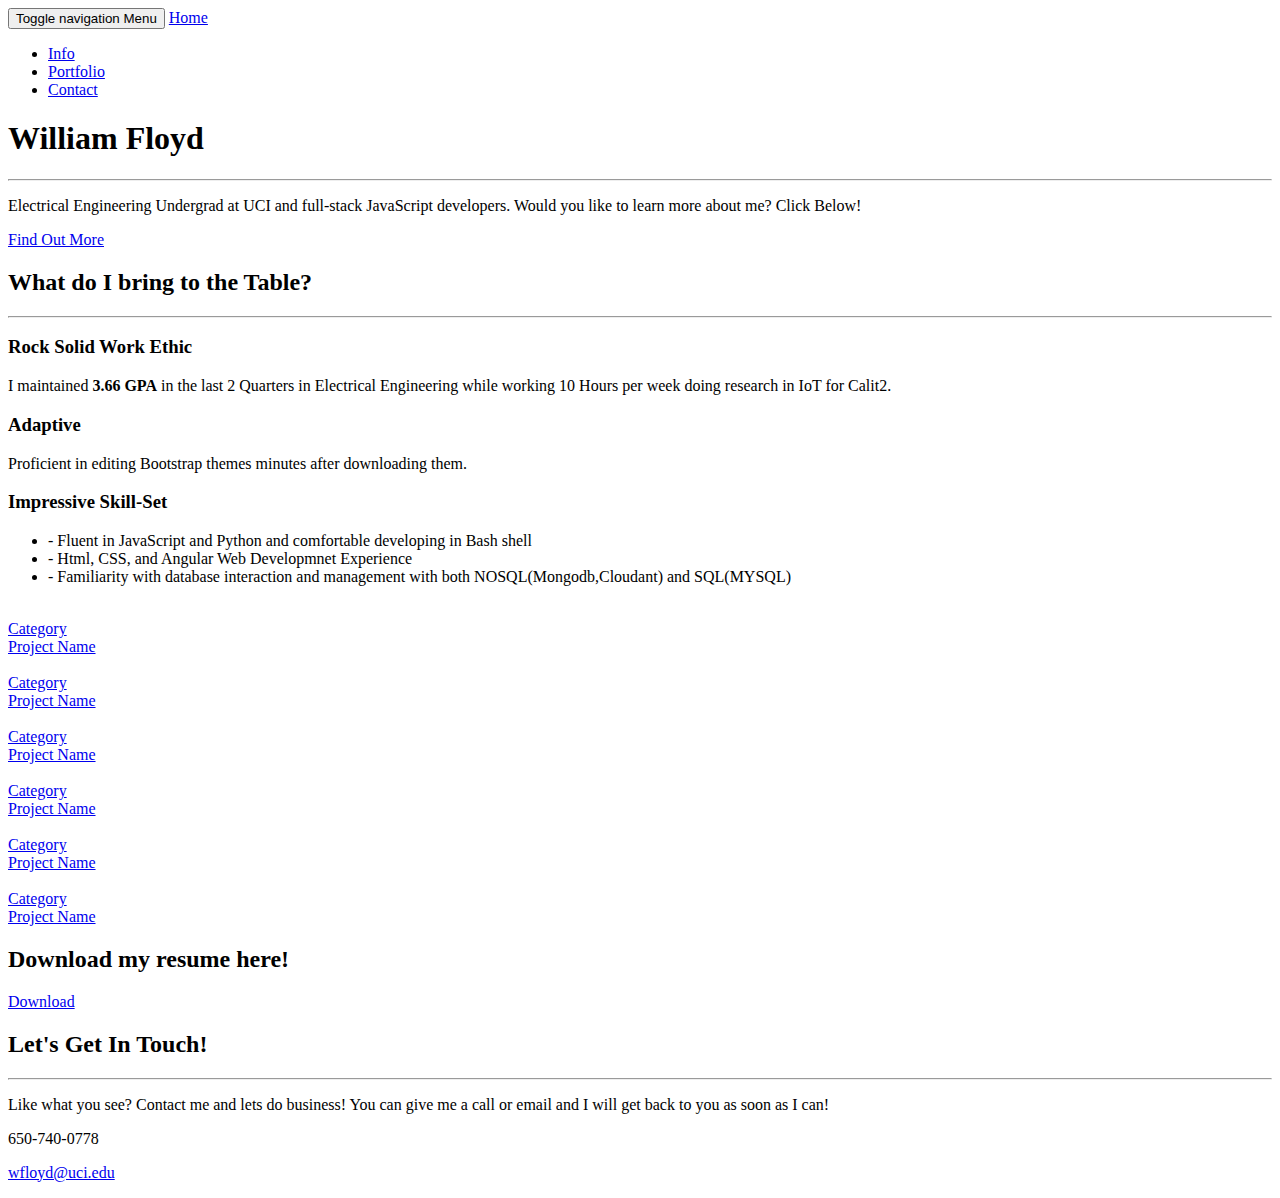
==== index.html @ 5e1b4666 "lots of changes. more personal. like half way" ====
<!DOCTYPE html>
<html lang="en">

<head>

    <meta charset="utf-8">
    <meta http-equiv="X-UA-Compatible" content="IE=edge">
    <meta name="viewport" content="width=device-width, initial-scale=1">
    <meta name="description" content="">
    <meta name="author" content="">

    <title>William Floyd Home page</title>

    <!-- Bootstrap Core CSS -->
    <link href="vendor/bootstrap/css/bootstrap.min.css" rel="stylesheet">
    <link rel="icon" type="image/x-icon" href="favicon.ico">

    <!-- Custom Fonts -->
    <link href="vendor/font-awesome/css/font-awesome.min.css" rel="stylesheet" type="text/css">
    <link href='https://fonts.googleapis.com/css?family=Open+Sans:300italic,400italic,600italic,700italic,800italic,400,300,600,700,800' rel='stylesheet' type='text/css'>
    <link href='https://fonts.googleapis.com/css?family=Merriweather:400,300,300italic,400italic,700,700italic,900,900italic' rel='stylesheet' type='text/css'>

    <!-- Plugin CSS -->
    <link href="vendor/magnific-popup/magnific-popup.css" rel="stylesheet">

    <!-- Theme CSS -->
    <link href="css/creative.min.css" rel="stylesheet">

    <!-- HTML5 Shim and Respond.js IE8 support of HTML5 elements and media queries -->
    <!-- WARNING: Respond.js doesn't work if you view the page via file:// -->
    <!--[if lt IE 9]>
        <script src="https://oss.maxcdn.com/libs/html5shiv/3.7.0/html5shiv.js"></script>
        <script src="https://oss.maxcdn.com/libs/respond.js/1.4.2/respond.min.js"></script>
    <![endif]-->

</head>

<body id="page-top">

    <nav id="mainNav" class="navbar navbar-default navbar-fixed-top">
        <div class="container-fluid">
            <!-- Brand and toggle get grouped for better mobile display -->
            <div class="navbar-header">
                <button type="button" class="navbar-toggle collapsed" data-toggle="collapse" data-target="#bs-example-navbar-collapse-1">
                    <span class="sr-only">Toggle navigation</span> Menu <i class="fa fa-bars"></i>
                </button>
                <a class="navbar-brand page-scroll" href="#page-top">Home</a>
            </div>

            <!-- Collect the nav links, forms, and other content for toggling -->
            <div class="collapse navbar-collapse" id="bs-example-navbar-collapse-1">
                <ul class="nav navbar-nav navbar-right">
                    <li>
                        <a class="page-scroll" href="#info">Info</a>
                    </li>
                    <li>
                        <a class="page-scroll" href="#portfolio">Portfolio</a>
                    </li>
                    <li>
                        <a class="page-scroll" href="#contact">Contact</a>
                    </li>
                </ul>
            </div>
            <!-- /.navbar-collapse -->
        </div>
        <!-- /.container-fluid -->
    </nav>

    <header>
        <div class="header-content">
            <div class="header-content-inner">
                <h1 id="homeHeading">William Floyd</h1>
                <hr>
                <p>Electrical Engineering Undergrad at UCI and full-stack JavaScript developers. Would you like to learn more about me? Click Below!</p>
                <a href="#info" class="btn btn-primary btn-xl page-scroll">Find Out More</a>
            </div>
        </div>
    </header>
<!--
    <section class="bg-primary" id="about">
        <div class="container">
            <div class="row">
                <div class="col-lg-8 col-lg-offset-2 text-center">
                    <h2 class="section-heading">I have what you need!</h2>
                    <hr class="light">
                    <p class="text-faded">Full Stack SavaScript devevolper, quick learner, self starter, with a strong Electrical Engineering background. </p>
                    <a href="#services" class="page-scroll btn btn-default btn-xl sr-button">Interested?</a>
                </div>
            </div>
        </div>
    </section>
-->
    <section id="info">
        <div class="container">
            <div class="row">
                <div class="col-lg-12 text-center">
                    <h2 class="section-heading">What do I bring to the Table?</h2>
                    <hr class="primary">
                </div>
            </div>
        </div>

        <div class="container">
            <div class="row">
                <div class="col-lg-4 col-md-6 text-center">
                    <div class="service-box">
                        <i class="fa fa-4x fa-diamond text-primary sr-icons"></i>
                        <h3>Rock Solid Work Ethic</h3>
                        <p class="text-muted">I maintained <b>3.66 GPA</b> in the last 2 Quarters in Electrical Engineering while working 10 Hours per week doing research in IoT for Calit2.</p>
                    </div>
                </div>
                <!--
                <div class="col-lg-3 col-md-6 text-center">
                    <div class="service-box">
                        <i class="fa fa-4x fa-paper-plane text-primary sr-icons"></i>
                        <h3></h3>
                        <p class="text-muted">You can use this theme as is, or you can make changes!</p>
                    </div>
                </div>
              -->
                <div class="col-lg-4 col-md-6 text-center">
                    <div class="service-box">
                        <i class="fa fa-4x fa-fire text-primary sr-icons"></i>
                        <h3>Adaptive</h3>
                        <p class="text-muted">Proficient in editing Bootstrap themes minutes after downloading them.</p>
                    </div>
                </div>
                <div class="col-lg-4 col-md-6 text-center">
                    <div class="service-box">
                        <i class="fa fa-4x fa-tasks text-primary sr-icons"></i>
                        <h3>Impressive Skill-Set</h3>
                        <ul class='list-unstyled'>
                          <li class="text-muted">- Fluent in JavaScript and Python and comfortable developing in Bash shell</li>
                          <li class="text-muted">- Html, CSS, and Angular Web Developmnet Experience</li>
                          <!-- <li class="text-muted">- experience with Embedded Design on PYNQ-Z1 with programmable logic circuits</li> -->
                        <li class="text-muted">- Familiarity with database interaction and management with both NOSQL(Mongodb,Cloudant) and SQL(MYSQL)</li>
                        <!--  <li class="text-muted">- Experience with PaaS platforms including IBM's Bluemix, and Google's Firebase</li> -->

                        </ul>
                    </div>
                </div>
            </div>
        </div>

    </section>

    <section class="no-padding" id="portfolio">
        <div class="container-fluid">
            <div class="row no-gutter popup-gallery">
                <div class="col-lg-4 col-sm-6">
                    <a href="img/portfolio/fullsize/1.jpg" class="portfolio-box">
                        <img src="img/portfolio/thumbnails/1.jpg" class="img-responsive" alt="">
                        <div class="portfolio-box-caption">
                            <div class="portfolio-box-caption-content">
                                <div class="project-category text-faded">
                                    Category
                                </div>
                                <div class="project-name">
                                    Project Name
                                </div>
                            </div>
                        </div>
                    </a>
                </div>
                <div class="col-lg-4 col-sm-6">
                    <a href="img/portfolio/fullsize/2.jpg" class="portfolio-box">
                        <img src="img/portfolio/thumbnails/2.jpg" class="img-responsive" alt="">
                        <div class="portfolio-box-caption">
                            <div class="portfolio-box-caption-content">
                                <div class="project-category text-faded">
                                    Category
                                </div>
                                <div class="project-name">
                                    Project Name
                                </div>
                            </div>
                        </div>
                    </a>
                </div>
                <div class="col-lg-4 col-sm-6">
                    <a href="img/portfolio/fullsize/3.jpg" class="portfolio-box">
                        <img src="img/portfolio/thumbnails/3.jpg" class="img-responsive" alt="">
                        <div class="portfolio-box-caption">
                            <div class="portfolio-box-caption-content">
                                <div class="project-category text-faded">
                                    Category
                                </div>
                                <div class="project-name">
                                    Project Name
                                </div>
                            </div>
                        </div>
                    </a>
                </div>
                <div class="col-lg-4 col-sm-6">
                    <a href="img/portfolio/fullsize/4.jpg" class="portfolio-box">
                        <img src="img/portfolio/thumbnails/4.jpg" class="img-responsive" alt="">
                        <div class="portfolio-box-caption">
                            <div class="portfolio-box-caption-content">
                                <div class="project-category text-faded">
                                    Category
                                </div>
                                <div class="project-name">
                                    Project Name
                                </div>
                            </div>
                        </div>
                    </a>
                </div>
                <div class="col-lg-4 col-sm-6">
                    <a href="img/portfolio/fullsize/5.jpg" class="portfolio-box">
                        <img src="img/portfolio/thumbnails/5.jpg" class="img-responsive" alt="">
                        <div class="portfolio-box-caption">
                            <div class="portfolio-box-caption-content">
                                <div class="project-category text-faded">
                                    Category
                                </div>
                                <div class="project-name">
                                    Project Name
                                </div>
                            </div>
                        </div>
                    </a>
                </div>
                <div class="col-lg-4 col-sm-6">
                    <a href="img/portfolio/fullsize/6.jpg" class="portfolio-box">
                        <img src="img/portfolio/thumbnails/6.jpg" class="img-responsive" alt="">
                        <div class="portfolio-box-caption">
                            <div class="portfolio-box-caption-content">
                                <div class="project-category text-faded">
                                    Category
                                </div>
                                <div class="project-name">
                                    Project Name
                                </div>
                            </div>
                        </div>
                    </a>
                </div>
            </div>
        </div>
    </section>

    <aside class="bg-dark">
        <div class="container text-center">
            <div class="call-to-action">
                <h2>Download my resume here!</h2>
                <a target="_blank" href="https://drive.google.com/file/d/0B5KSCakkg68NNlRsZzdJUTNZclk/view?usp=sharing" class="btn btn-default btn-xl sr-button">Download</a>
            </div>
        </div>
    </aside>

    <section id="contact">
        <div class="container">
            <div class="row">
                <div class="col-lg-8 col-lg-offset-2 text-center">
                    <h2 class="section-heading">Let's Get In Touch!</h2>
                    <hr class="primary">
                    <p>Like what you see? Contact me and lets do business! You can give me a call or email and I will get back to you as soon as I can!</p>
                </div>
                <div class="col-lg-4 col-lg-offset-2 text-center">
                    <i class="fa fa-phone fa-3x sr-contact"></i>
                    <p>650-740-0778</p>
                </div>
                <div class="col-lg-4 text-center">
                    <i class="fa fa-envelope-o fa-3x sr-contact"></i>
                    <p><a href="mailto:wfloyd@uci.edu">wfloyd@uci.edu</a></p>
                </div>
            </div>
        </div>
    </section>

    <!-- jQuery -->
    <script src="vendor/jquery/jquery.min.js"></script>

    <!-- Bootstrap Core JavaScript -->
    <script src="vendor/bootstrap/js/bootstrap.min.js"></script>

    <!-- Plugin JavaScript -->
    <script src="https://cdnjs.cloudflare.com/ajax/libs/jquery-easing/1.3/jquery.easing.min.js"></script>
    <script src="vendor/scrollreveal/scrollreveal.min.js"></script>
    <script src="vendor/magnific-popup/jquery.magnific-popup.min.js"></script>

    <!-- Theme JavaScript -->
    <script src="js/creative.min.js"></script>

</body>

</html>
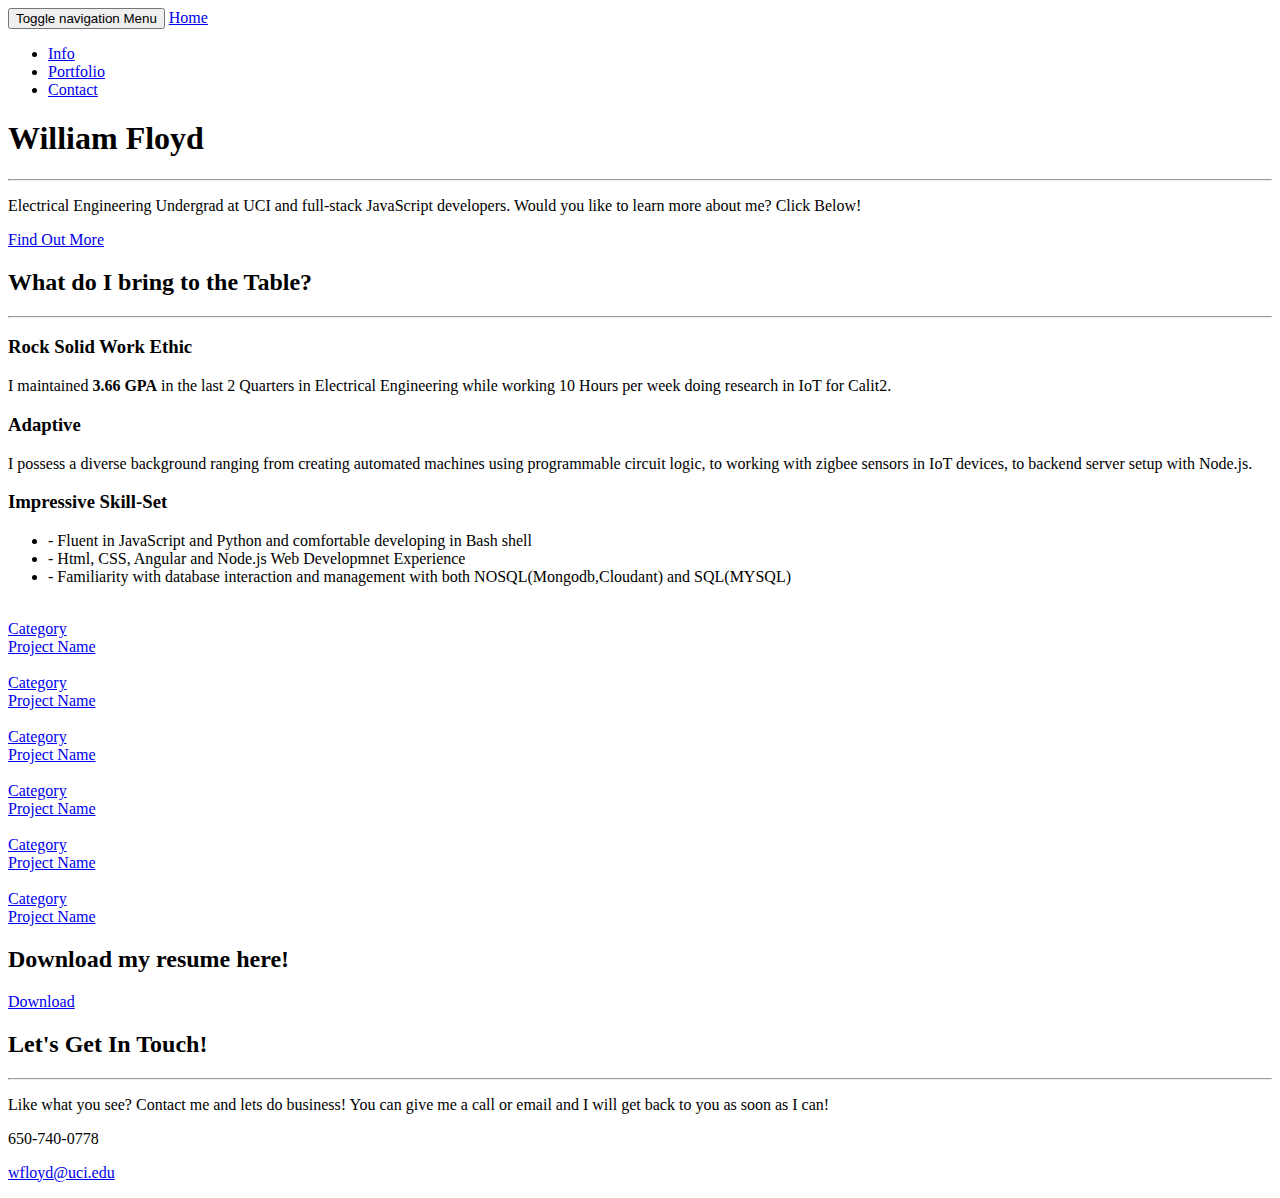
==== commit 862a63eb: "edited about section" ====
--- a/index.html
+++ b/index.html
@@ -122,7 +122,7 @@
                     <div class="service-box">
                         <i class="fa fa-4x fa-fire text-primary sr-icons"></i>
                         <h3>Adaptive</h3>
-                        <p class="text-muted">Proficient in editing Bootstrap themes minutes after downloading them.</p>
+                        <p class="text-muted">I possess a diverse background ranging from creating automated machines using programmable circuit logic, to working with zigbee sensors in IoT devices, to backend server setup with Node.js. </p>
                     </div>
                 </div>
                 <div class="col-lg-4 col-md-6 text-center">
@@ -131,7 +131,7 @@
                         <h3>Impressive Skill-Set</h3>
                         <ul class='list-unstyled'>
                           <li class="text-muted">- Fluent in JavaScript and Python and comfortable developing in Bash shell</li>
-                          <li class="text-muted">- Html, CSS, and Angular Web Developmnet Experience</li>
+                          <li class="text-muted">- Html, CSS, Angular and Node.js Web Developmnet Experience</li>
                           <!-- <li class="text-muted">- experience with Embedded Design on PYNQ-Z1 with programmable logic circuits</li> -->
                         <li class="text-muted">- Familiarity with database interaction and management with both NOSQL(Mongodb,Cloudant) and SQL(MYSQL)</li>
                         <!--  <li class="text-muted">- Experience with PaaS platforms including IBM's Bluemix, and Google's Firebase</li> -->
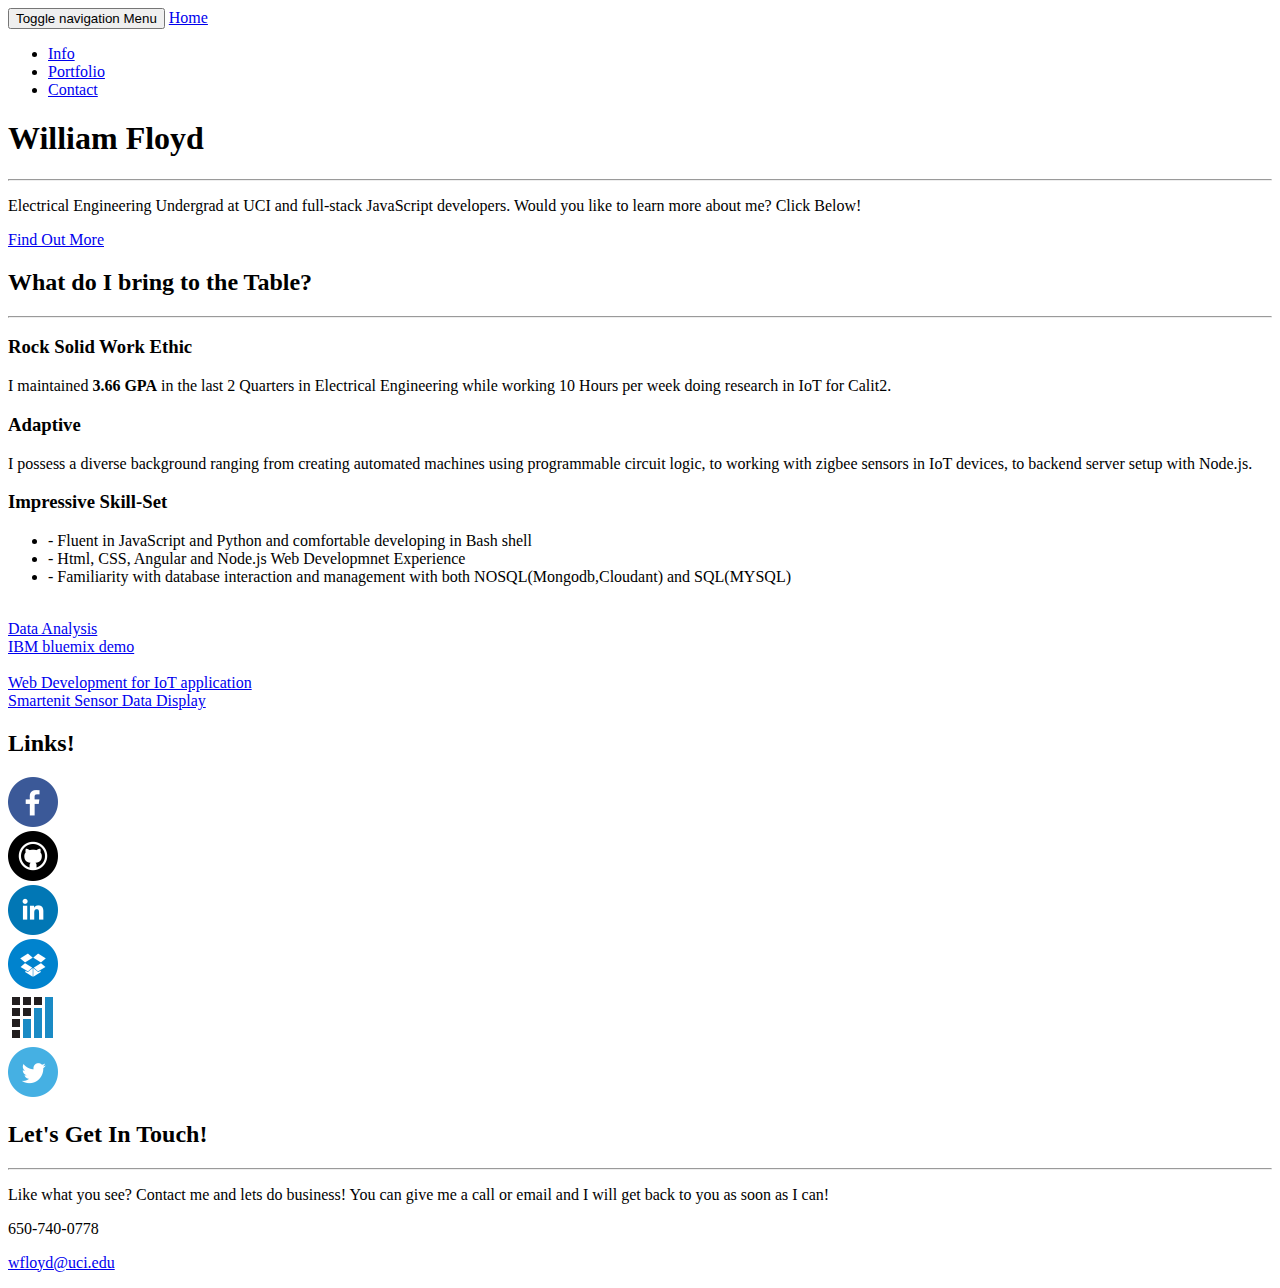
==== commit 7f51f649: "first draft" ====
--- a/index.html
+++ b/index.html
@@ -147,66 +147,39 @@
     <section class="no-padding" id="portfolio">
         <div class="container-fluid">
             <div class="row no-gutter popup-gallery">
-                <div class="col-lg-4 col-sm-6">
-                    <a href="img/portfolio/fullsize/1.jpg" class="portfolio-box">
-                        <img src="img/portfolio/thumbnails/1.jpg" class="img-responsive" alt="">
+
+                <div class="col-lg-6 col-sm-6">
+                    <a href="img/portfolio/thumbnails/bluemix.png" class="portfolio-box">
+                        <img src="img/portfolio/thumbnails/bluemix.png" class="img-responsive" alt="">
                         <div class="portfolio-box-caption">
                             <div class="portfolio-box-caption-content">
                                 <div class="project-category text-faded">
-                                    Category
+                                    Data Analysis
                                 </div>
                                 <div class="project-name">
-                                    Project Name
+                                    IBM bluemix demo
                                 </div>
                             </div>
                         </div>
                     </a>
                 </div>
-                <div class="col-lg-4 col-sm-6">
-                    <a href="img/portfolio/fullsize/2.jpg" class="portfolio-box">
-                        <img src="img/portfolio/thumbnails/2.jpg" class="img-responsive" alt="">
+
+                <div class="col-lg-6 col-sm-6">
+                    <a href="img/portfolio/thumbnails/smartenit.png" class="portfolio-box">
+                        <img src="img/portfolio/thumbnails/smartenit.png" class="img-responsive" alt="">
                         <div class="portfolio-box-caption">
                             <div class="portfolio-box-caption-content">
                                 <div class="project-category text-faded">
-                                    Category
+                                    Web Development for IoT application
                                 </div>
                                 <div class="project-name">
-                                    Project Name
+                                    Smartenit Sensor Data Display
                                 </div>
                             </div>
                         </div>
                     </a>
                 </div>
-                <div class="col-lg-4 col-sm-6">
-                    <a href="img/portfolio/fullsize/3.jpg" class="portfolio-box">
-                        <img src="img/portfolio/thumbnails/3.jpg" class="img-responsive" alt="">
-                        <div class="portfolio-box-caption">
-                            <div class="portfolio-box-caption-content">
-                                <div class="project-category text-faded">
-                                    Category
-                                </div>
-                                <div class="project-name">
-                                    Project Name
-                                </div>
-                            </div>
-                        </div>
-                    </a>
-                </div>
-                <div class="col-lg-4 col-sm-6">
-                    <a href="img/portfolio/fullsize/4.jpg" class="portfolio-box">
-                        <img src="img/portfolio/thumbnails/4.jpg" class="img-responsive" alt="">
-                        <div class="portfolio-box-caption">
-                            <div class="portfolio-box-caption-content">
-                                <div class="project-category text-faded">
-                                    Category
-                                </div>
-                                <div class="project-name">
-                                    Project Name
-                                </div>
-                            </div>
-                        </div>
-                    </a>
-                </div>
+                <!--
                 <div class="col-lg-4 col-sm-6">
                     <a href="img/portfolio/fullsize/5.jpg" class="portfolio-box">
                         <img src="img/portfolio/thumbnails/5.jpg" class="img-responsive" alt="">
@@ -237,6 +210,7 @@
                         </div>
                     </a>
                 </div>
+              -->
             </div>
         </div>
     </section>
@@ -244,8 +218,50 @@
     <aside class="bg-dark">
         <div class="container text-center">
             <div class="call-to-action">
-                <h2>Download my resume here!</h2>
-                <a target="_blank" href="https://drive.google.com/file/d/0B5KSCakkg68NNlRsZzdJUTNZclk/view?usp=sharing" class="btn btn-default btn-xl sr-button">Download</a>
+                <h2>Links!</h2>
+                <div class="row">
+                      <div class="col-lg-2 col-sm-6">
+                                <a href="https://www.facebook.com/wfloyd1" target="_blank">
+                                <img src="img/icons/facebook.png" alt="Facebook link">
+                              </a>
+                      </div>
+                      <div class="col-lg-2 col-sm-6">
+                                <a href="https://github.com/floydw1234" target="_blank">
+                                <img src="img/icons/github.png" alt="Github link">
+                              </a>
+                      </div>
+                      <div class="col-lg-2 col-sm-6">
+                                <a href="https://www.linkedin.com/in/wlfloyd/" target="_blank">
+                                <img src="img/icons/linkedin.png" alt="LinkedIn link">
+                              </a>
+                      </div>
+                      <div class="col-lg-2 col-sm-6">
+                                <a href="https://www.dropbox.com/s/sopcohq4usoepg0/Floyd-Resume.docx?dl=0" target="_blank">
+                                <img src="img/icons/dropbox.png" alt="ResumeLink link">
+                              </a>
+                      </div>
+                      <div class="col-lg-2 col-sm-6">
+                                <a href="https://twittersentiment2017.mybluemix.net/" target="_blank">
+                                <img src="img/icons/IBM.png" alt="Bluemix link">
+                              </a>
+                      </div>
+                      <div class="col-lg-2 col-sm-6">
+                                <a href="https://twitter.com/DollaBill_Bill" target="_blank">
+                                <img src="img/icons/twitter.png" alt="Twitter link">
+                              </a>
+                      </div>
+                  </div>
+                <!--
+                <a class="btn btn-large btn-dropbox">
+                    <span class="fa fa-dropbox " href="https://www.dropbox.com/s/sopcohq4usoepg0/Floyd-Resume.docx?dl=0">  Resume</span>
+                </a>
+                <a class="btn btn-large btn-github">
+                    <span class="fa fa-github large" href="https://github.com/floydw1234/smartenitLoggin">  GitHub</span>
+                </a>
+                <a class="btn btn-large btn-facebook">
+                    <span class="fa fa-facebook " href="https://github.com/floydw1234/smartenitLoggin">  Facebook</span>
+                </a>
+                -->
             </div>
         </div>
     </aside>
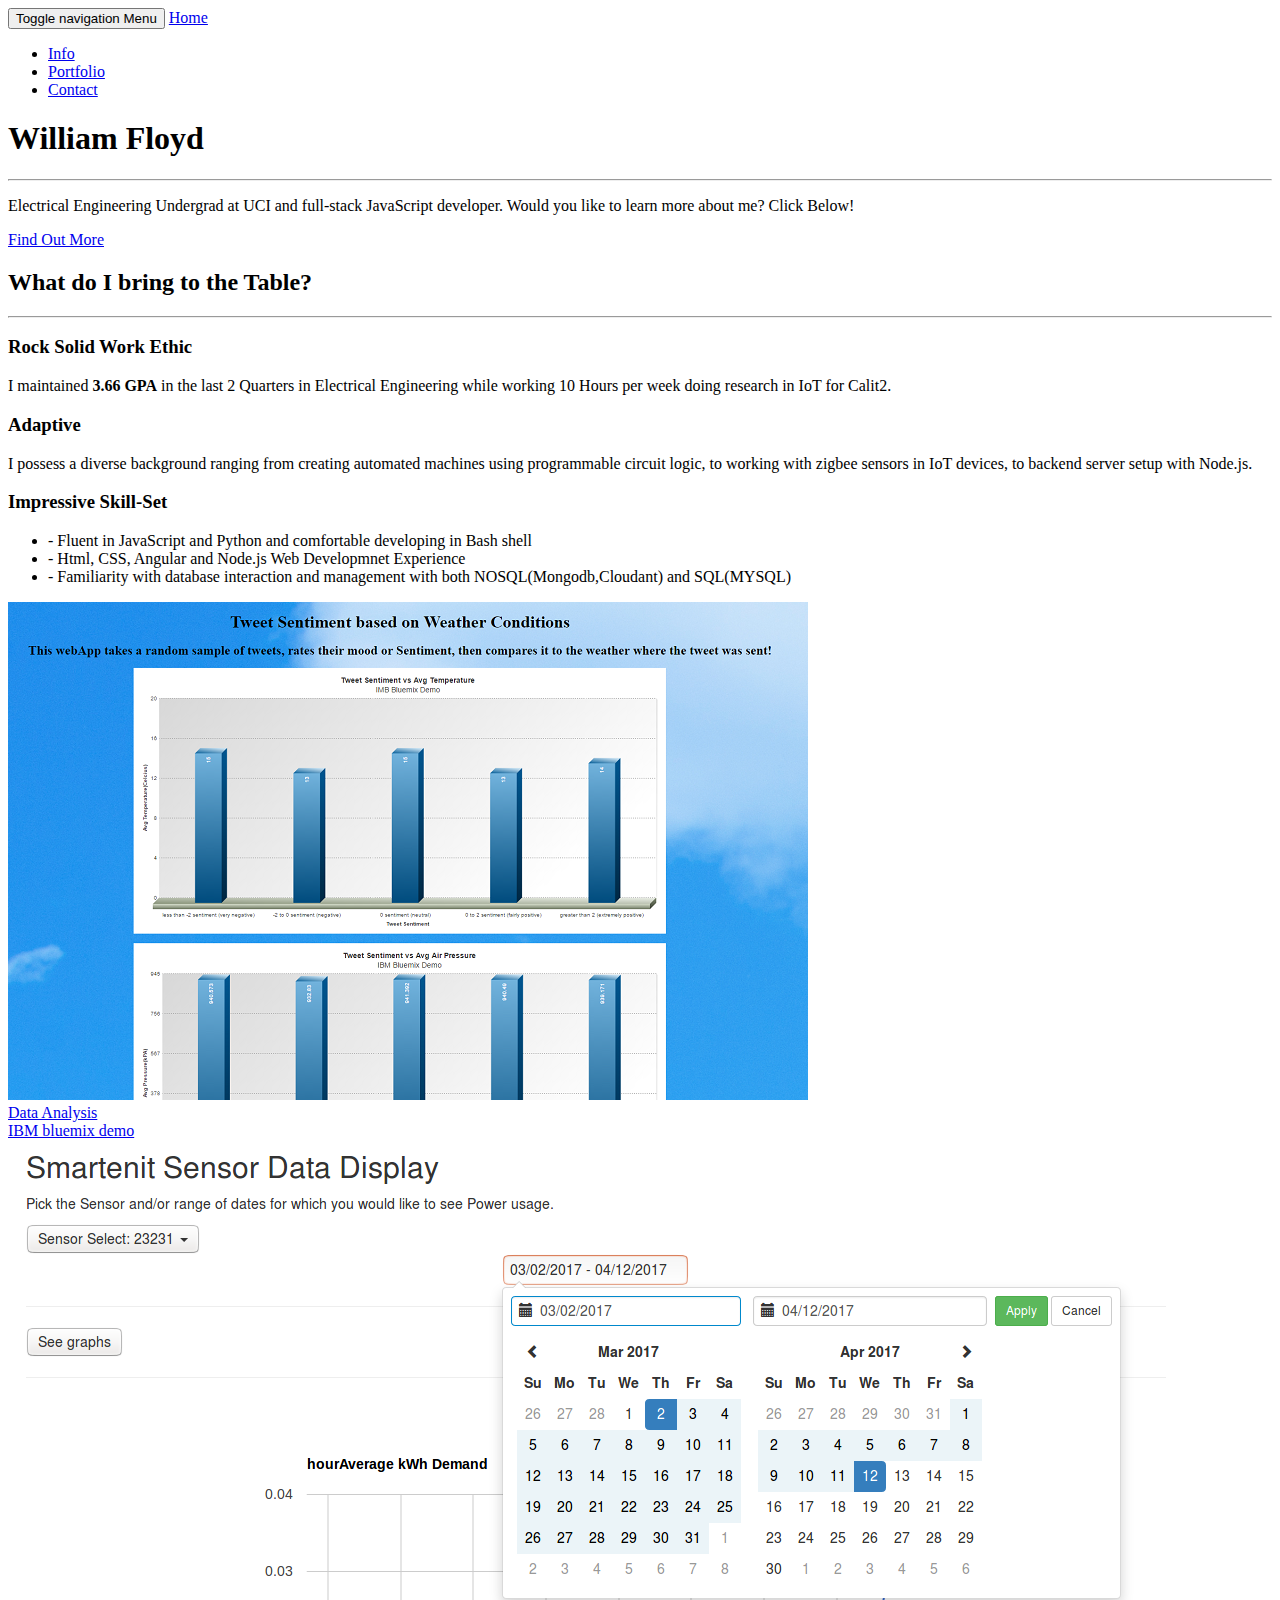
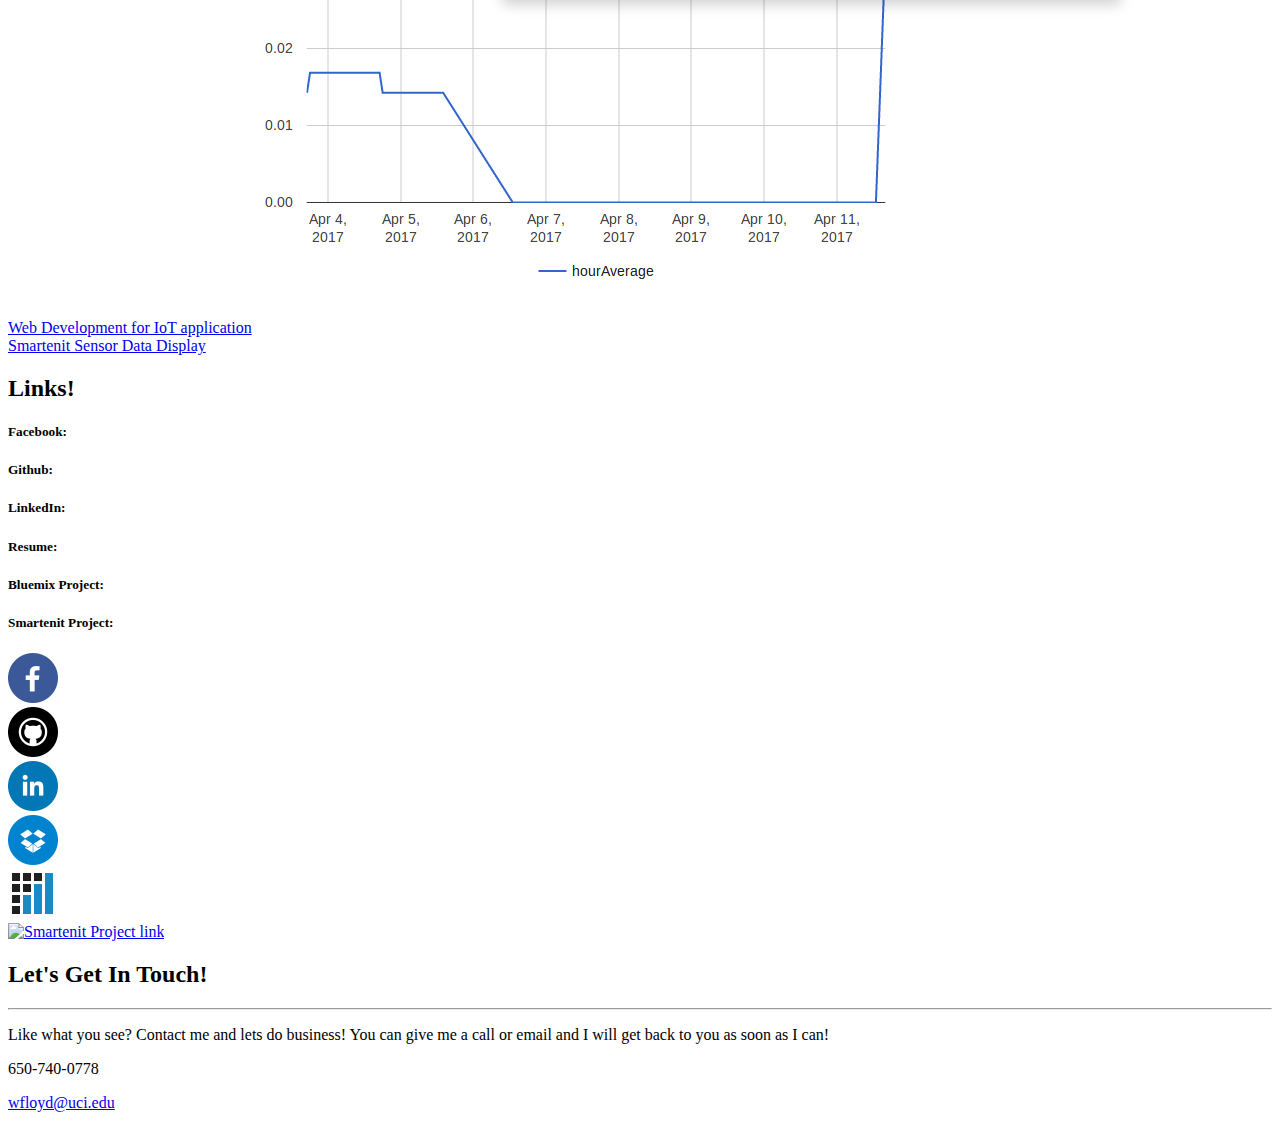
==== commit e5ad6254: "attempt fixing pictures" ====
--- a/index.html
+++ b/index.html
@@ -71,7 +71,7 @@
             <div class="header-content-inner">
                 <h1 id="homeHeading">William Floyd</h1>
                 <hr>
-                <p>Electrical Engineering Undergrad at UCI and full-stack JavaScript developers. Would you like to learn more about me? Click Below!</p>
+                <p>Electrical Engineering Undergrad at UCI and full-stack JavaScript developer. Would you like to learn more about me? Click Below!</p>
                 <a href="#info" class="btn btn-primary btn-xl page-scroll">Find Out More</a>
             </div>
         </div>
@@ -149,8 +149,8 @@
             <div class="row no-gutter popup-gallery">
 
                 <div class="col-lg-6 col-sm-6">
-                    <a href="img/portfolio/thumbnails/bluemix.png" class="portfolio-box">
-                        <img src="img/portfolio/thumbnails/bluemix.png" class="img-responsive" alt="">
+                    <a href="img/portfolio/thumbnails/bluemix.PNG" class="portfolio-box">
+                        <img src="img/portfolio/thumbnails/bluemix.PNG" class="img-responsive" alt="bluemix site image">
                         <div class="portfolio-box-caption">
                             <div class="portfolio-box-caption-content">
                                 <div class="project-category text-faded">
@@ -165,8 +165,8 @@
                 </div>
 
                 <div class="col-lg-6 col-sm-6">
-                    <a href="img/portfolio/thumbnails/smartenit.png" class="portfolio-box">
-                        <img src="img/portfolio/thumbnails/smartenit.png" class="img-responsive" alt="">
+                    <a href="img/portfolio/thumbnails/smartenit.PNG" class="portfolio-box">
+                        <img src="img/portfolio/thumbnails/smartenit.PNG" class="img-responsive" alt="smartenit site image">
                         <div class="portfolio-box-caption">
                             <div class="portfolio-box-caption-content">
                                 <div class="project-category text-faded">
@@ -221,6 +221,26 @@
                 <h2>Links!</h2>
                 <div class="row">
                       <div class="col-lg-2 col-sm-6">
+                                <h5>Facebook:</h5>
+                      </div>
+                      <div class="col-lg-2 col-sm-6">
+                                <h5>Github:</h5>
+                      </div>
+                      <div class="col-lg-2 col-sm-6">
+                                <h5>LinkedIn:</h5>
+                      </div>
+                      <div class="col-lg-2 col-sm-6">
+                                <h5>Resume:</h5>
+                      </div>
+                      <div class="col-lg-2 col-sm-6">
+                                <h5>Bluemix Project:</h5>
+                      </div>
+                      <div class="col-lg-2 col-sm-6">
+                                <h5>Smartenit Project:</h5>
+                      </div>
+                  </div>
+                <div class="row">
+                      <div class="col-lg-2 col-sm-6">
                                 <a href="https://www.facebook.com/wfloyd1" target="_blank">
                                 <img src="img/icons/facebook.png" alt="Facebook link">
                               </a>
@@ -246,8 +266,8 @@
                               </a>
                       </div>
                       <div class="col-lg-2 col-sm-6">
-                                <a href="https://twitter.com/DollaBill_Bill" target="_blank">
-                                <img src="img/icons/twitter.png" alt="Twitter link">
+                                <a href="https://github.com/floydw1234/smartenitLoggin" target="_blank">
+                                <img src="img/icons/smartenit.png" alt="Smartenit Project link">
                               </a>
                       </div>
                   </div>
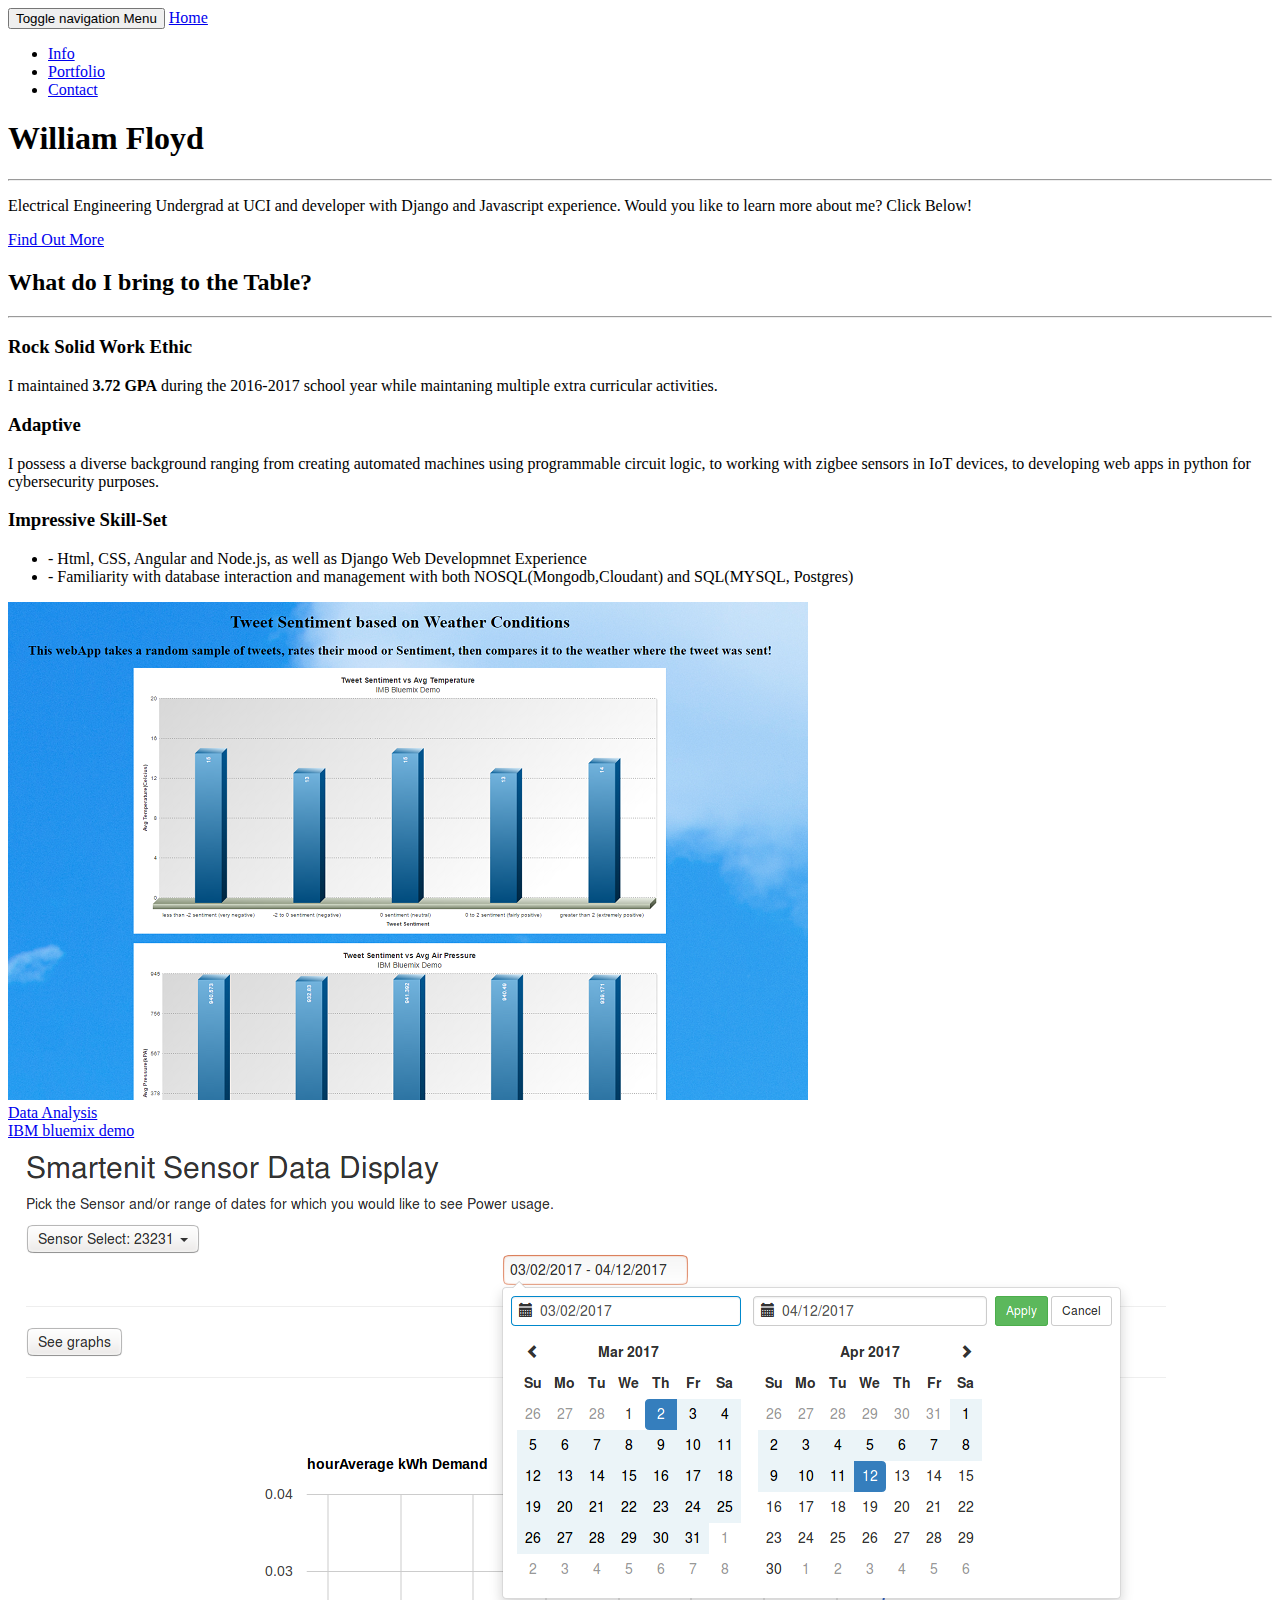
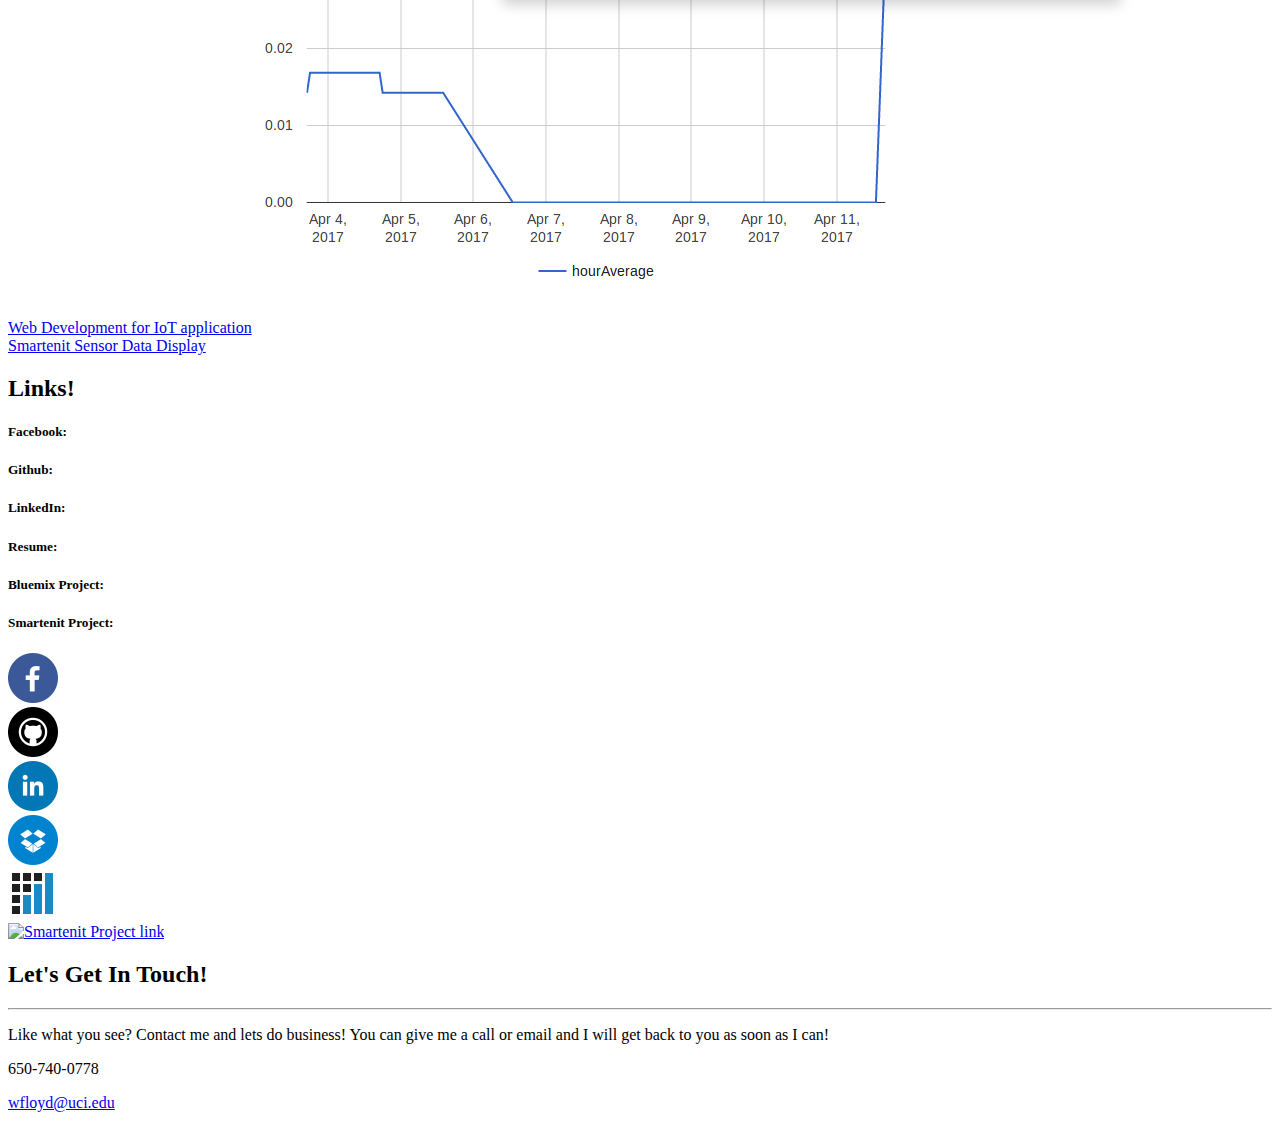
==== commit a4205591: "updated text" ====
--- a/index.html
+++ b/index.html
@@ -71,7 +71,7 @@
             <div class="header-content-inner">
                 <h1 id="homeHeading">William Floyd</h1>
                 <hr>
-                <p>Electrical Engineering Undergrad at UCI and full-stack JavaScript developer. Would you like to learn more about me? Click Below!</p>
+                <p>Electrical Engineering Undergrad at UCI and developer with Django and Javascript experience. Would you like to learn more about me? Click Below!</p>
                 <a href="#info" class="btn btn-primary btn-xl page-scroll">Find Out More</a>
             </div>
         </div>
@@ -106,7 +106,7 @@
                     <div class="service-box">
                         <i class="fa fa-4x fa-diamond text-primary sr-icons"></i>
                         <h3>Rock Solid Work Ethic</h3>
-                        <p class="text-muted">I maintained <b>3.66 GPA</b> in the last 2 Quarters in Electrical Engineering while working 10 Hours per week doing research in IoT for Calit2.</p>
+                        <p class="text-muted">I maintained <b>3.72 GPA</b> during the 2016-2017 school year while maintaning multiple extra curricular activities.</p>
                     </div>
                 </div>
                 <!--
@@ -122,7 +122,7 @@
                     <div class="service-box">
                         <i class="fa fa-4x fa-fire text-primary sr-icons"></i>
                         <h3>Adaptive</h3>
-                        <p class="text-muted">I possess a diverse background ranging from creating automated machines using programmable circuit logic, to working with zigbee sensors in IoT devices, to backend server setup with Node.js. </p>
+                        <p class="text-muted">I possess a diverse background ranging from creating automated machines using programmable circuit logic, to working with zigbee sensors in IoT devices, to developing web apps in python for cybersecurity purposes. </p>
                     </div>
                 </div>
                 <div class="col-lg-4 col-md-6 text-center">
@@ -130,10 +130,9 @@
                         <i class="fa fa-4x fa-tasks text-primary sr-icons"></i>
                         <h3>Impressive Skill-Set</h3>
                         <ul class='list-unstyled'>
-                          <li class="text-muted">- Fluent in JavaScript and Python and comfortable developing in Bash shell</li>
-                          <li class="text-muted">- Html, CSS, Angular and Node.js Web Developmnet Experience</li>
+                          <li class="text-muted">- Html, CSS, Angular and Node.js, as well as Django Web Developmnet Experience</li>
                           <!-- <li class="text-muted">- experience with Embedded Design on PYNQ-Z1 with programmable logic circuits</li> -->
-                        <li class="text-muted">- Familiarity with database interaction and management with both NOSQL(Mongodb,Cloudant) and SQL(MYSQL)</li>
+                        <li class="text-muted">- Familiarity with database interaction and management with both NOSQL(Mongodb,Cloudant) and SQL(MYSQL, Postgres)</li>
                         <!--  <li class="text-muted">- Experience with PaaS platforms including IBM's Bluemix, and Google's Firebase</li> -->
 
                         </ul>
